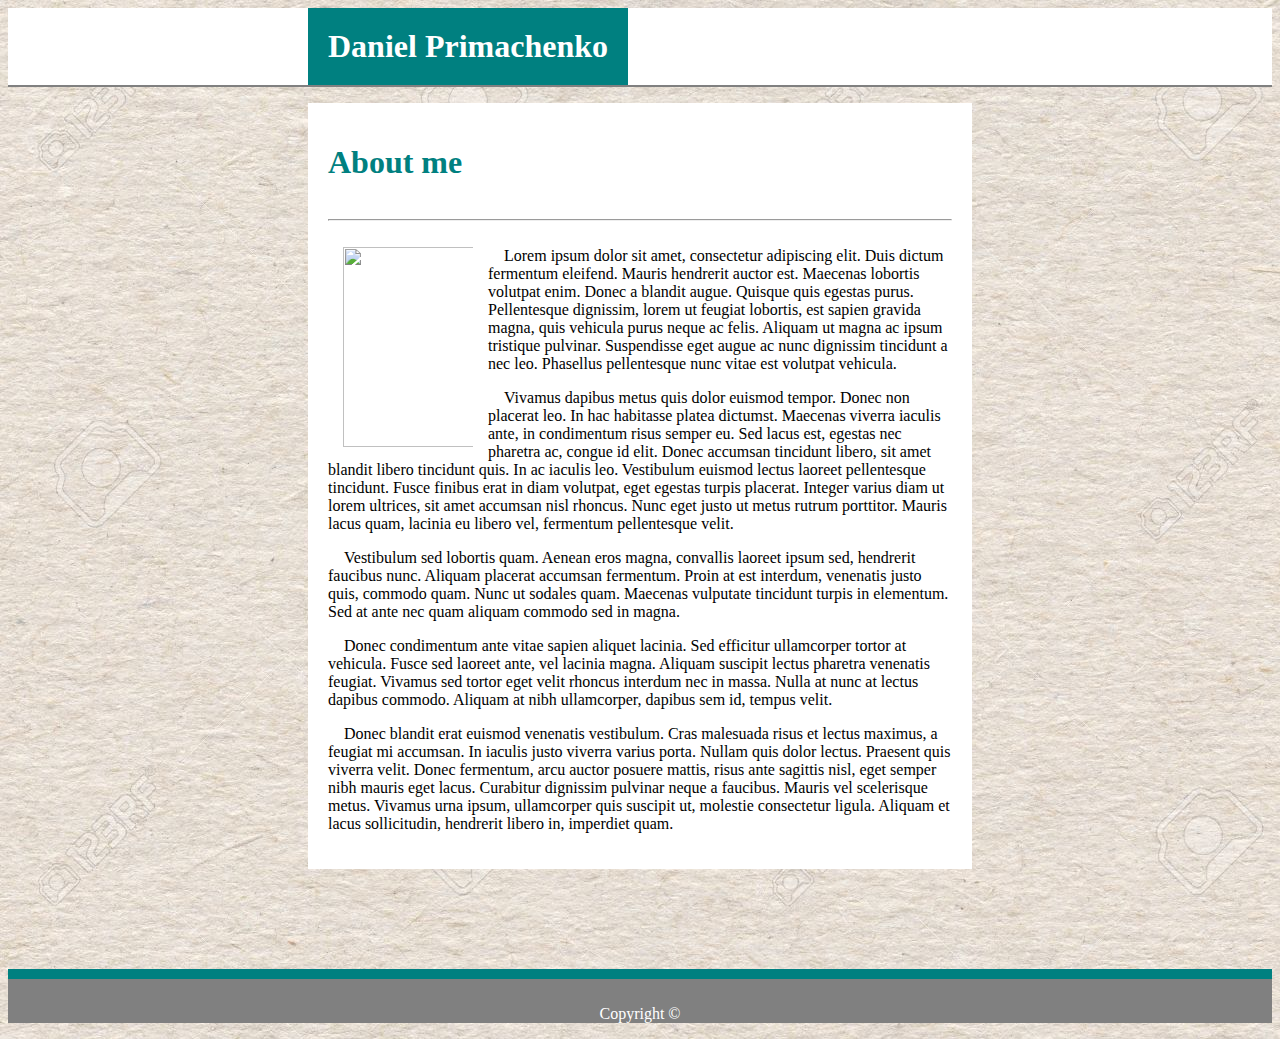
==== index.html @ ed083e77 "modified index.html & css" ====
<!DOCTYPE html>
<html lang="en">
<head>
	<title>My Bio</title>
	<meta charset="utf-8" content="width=device-width, initial-scale=1">
	<link rel="stylesheet" type="text/css" href="assets/css/styles.css">
</head>

<body>
		<header>
			<div id="name">
				<h1 id="my_name">Daniel Primachenko</h1>
			</div>
		</header>
	<br>
	<div class="container">
		<h1 id="me">About me</h1>
		<div id="about_me">
			<p>
				<hr>
				<br>
				<img style="padding: 0 15px; float: left;" id="Profile" src="http://s485437418.onlinehome.us/img/S.C_2015/Daniel%20Primachenko_2015.png" width="140" height="200">
				&emsp;Lorem ipsum dolor sit amet, consectetur adipiscing elit. Duis dictum fermentum eleifend. Mauris hendrerit auctor est. Maecenas lobortis volutpat enim. Donec a blandit augue. Quisque quis egestas purus. Pellentesque dignissim, lorem ut feugiat lobortis, est sapien gravida magna, quis vehicula purus neque ac felis. Aliquam ut magna ac ipsum tristique pulvinar. Suspendisse eget augue ac nunc dignissim tincidunt a nec leo. Phasellus pellentesque nunc vitae est volutpat vehicula.
			</p>
			<p>
				&emsp;Vivamus dapibus metus quis dolor euismod tempor. Donec non placerat leo. In hac habitasse platea dictumst. Maecenas viverra iaculis ante, in condimentum risus semper eu. Sed lacus est, egestas nec pharetra ac, congue id elit. Donec accumsan tincidunt libero, sit amet blandit libero tincidunt quis. In ac iaculis leo. Vestibulum euismod lectus laoreet pellentesque tincidunt. Fusce finibus erat in diam volutpat, eget egestas turpis placerat. Integer varius diam ut lorem ultrices, sit amet accumsan nisl rhoncus. Nunc eget justo ut metus rutrum porttitor. Mauris lacus quam, lacinia eu libero vel, fermentum pellentesque velit.
			</p>
			<p>
				&emsp;Vestibulum sed lobortis quam. Aenean eros magna, convallis laoreet ipsum sed, hendrerit faucibus nunc. Aliquam placerat accumsan fermentum. Proin at est interdum, venenatis justo quis, commodo quam. Nunc ut sodales quam. Maecenas vulputate tincidunt turpis in elementum. Sed at ante nec quam aliquam commodo sed in magna.
			</p>
			<p>
				&emsp;Donec condimentum ante vitae sapien aliquet lacinia. Sed efficitur ullamcorper tortor at vehicula. Fusce sed laoreet ante, vel lacinia magna. Aliquam suscipit lectus pharetra venenatis feugiat. Vivamus sed tortor eget velit rhoncus interdum nec in massa. Nulla at nunc at lectus dapibus commodo. Aliquam at nibh ullamcorper, dapibus sem id, tempus velit.
			</p>
			<p>
				&emsp;Donec blandit erat euismod venenatis vestibulum. Cras malesuada risus et lectus maximus, a feugiat mi accumsan. In iaculis justo viverra varius porta. Nullam quis dolor lectus. Praesent quis viverra velit. Donec fermentum, arcu auctor posuere mattis, risus ante sagittis nisl, eget semper nibh mauris eget lacus. Curabitur dignissim pulvinar neque a faucibus. Mauris vel scelerisque metus. Vivamus urna ipsum, ullamcorper quis suscipit ut, molestie consectetur ligula. Aliquam et lacus sollicitudin, hendrerit libero in, imperdiet quam.
			</p>
		</div>
</div>

</body>
<hr id="blue-line">
<footer>
	<p>Copyright &copy;</p>
</footer>
</html>
---- assets/css/styles.css ----
* {
  box-sizing:border-box;
}

header {
	background-color: white;
	position:sticky; 
	top:0;
	overflow: hidden; 
	margin: 0px auto;
	width: auto;
	box-shadow: 0px 2px grey;
}

#name {
	margin-left: 300px;
	float: left;
}

#my_name {
	margin: 0px!important;
	background-color: teal;
	color: white;
	padding: 20px;
}

.container {
	background-color: white;
	overflow: hidden; 
	margin-left: 300px;
	margin-right: 300px;
	padding: 20px;
	margin-bottom: 100px;
}

#about_me { 
	float: left;
}

#me {
	float: left;
	color: teal;
}

#Profile {
	float: left;
	width: 160px;
	height: 200px;
	padding: 10px;
}

body {
	background-image: url("../images/paper-bg.jpg");
}

footer {
	text-align: center;
	color: white;
	background-color: gray;
	padding-top: 10px;
}

#blue-line {
	color: teal;
	background-color: teal;
	height: 10px;
	border: solid 2px teal;
	margin: 0px;
}
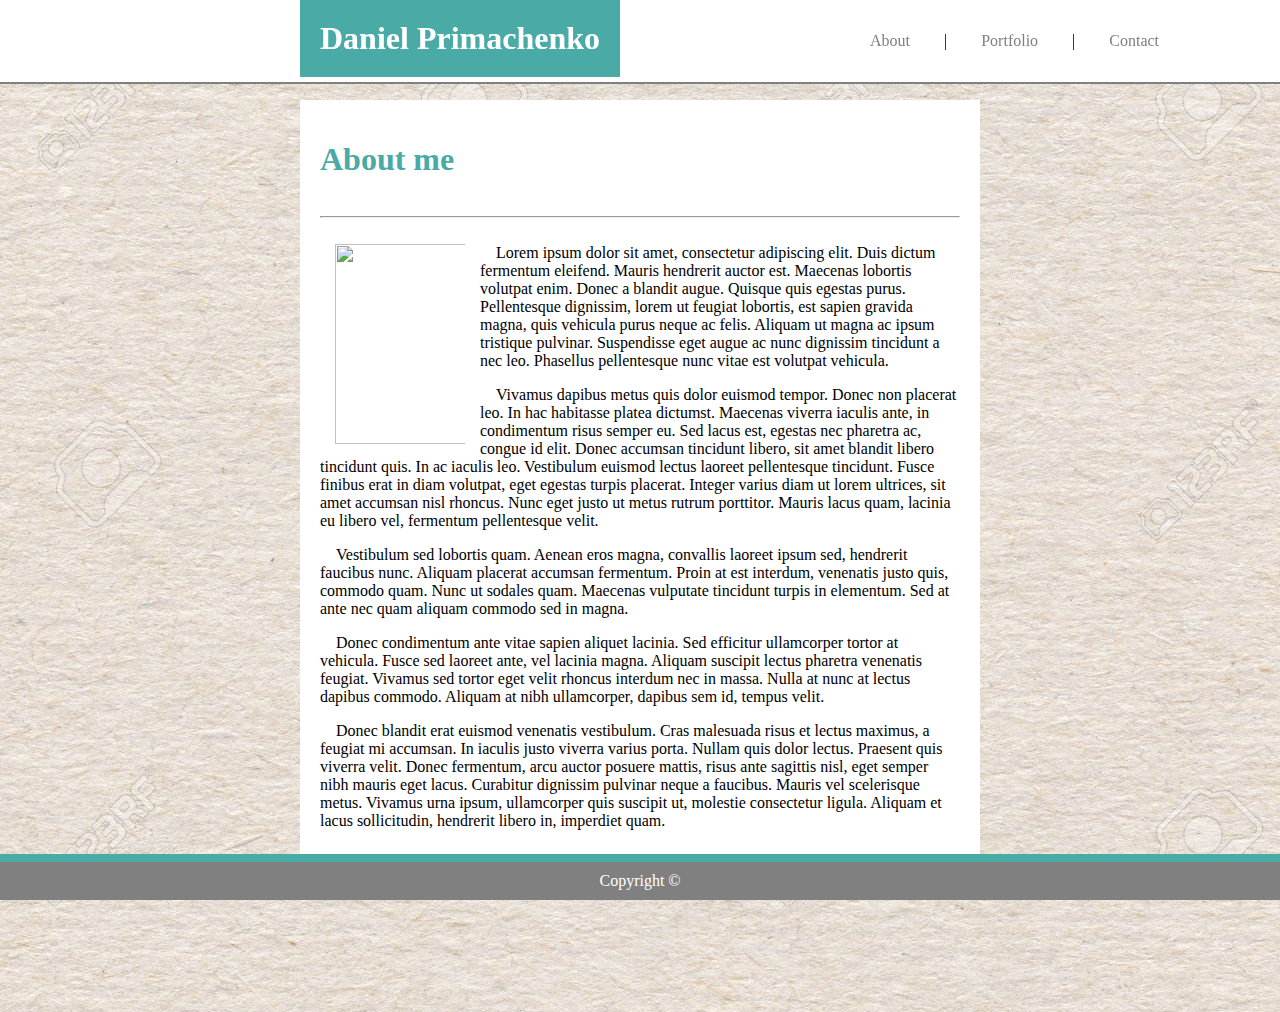
==== commit 0ce1a785: "modified index.html, contact.html, portfolio.html & css" ====
--- a/index.html
+++ b/index.html
@@ -10,6 +10,9 @@
 		<header>
 			<div id="name">
 				<h1 id="my_name">Daniel Primachenko</h1>
+			</div>
+			<div id="links"> 
+				<a href="index.html">About</a>&emsp;|&emsp;<a href="portfolio.html">Portfolio</a>&emsp;|&emsp;<a href="contact.html">Contact</a>
 			</div>
 		</header>
 	<br>
@@ -35,11 +38,10 @@
 				&emsp;Donec blandit erat euismod venenatis vestibulum. Cras malesuada risus et lectus maximus, a feugiat mi accumsan. In iaculis justo viverra varius porta. Nullam quis dolor lectus. Praesent quis viverra velit. Donec fermentum, arcu auctor posuere mattis, risus ante sagittis nisl, eget semper nibh mauris eget lacus. Curabitur dignissim pulvinar neque a faucibus. Mauris vel scelerisque metus. Vivamus urna ipsum, ullamcorper quis suscipit ut, molestie consectetur ligula. Aliquam et lacus sollicitudin, hendrerit libero in, imperdiet quam.
 			</p>
 		</div>
-</div>
+	</div>
 
 </body>
-<hr id="blue-line">
 <footer>
-	<p>Copyright &copy;</p>
+	Copyright &copy;
 </footer>
 </html>--- a/assets/css/styles.css
+++ b/assets/css/styles.css
@@ -10,6 +10,28 @@
 	margin: 0px auto;
 	width: auto;
 	box-shadow: 0px 2px grey;
+	z-index: 2;
+}
+
+#links {
+	float: right;
+	padding: 20px;
+	width: 35%;
+
+}
+
+a:link, a:visited {
+	background-color: white;
+	color: grey;
+	padding: 12px 18px;
+	text-align: center;
+  	text-decoration: none;
+ 	display: inline-block;
+}
+
+a:hover, a:active {
+  background-color: #4aaaa5;
+  color: white;
 }
 
 #name {
@@ -19,7 +41,7 @@
 
 #my_name {
 	margin: 0px!important;
-	background-color: teal;
+	background-color: #4aaaa5;
 	color: white;
 	padding: 20px;
 }
@@ -39,7 +61,7 @@
 
 #me {
 	float: left;
-	color: teal;
+	color: #4aaaa5;
 }
 
 #Profile {
@@ -49,21 +71,101 @@
 	padding: 10px;
 }
 
+.centered {
+	background-color: #4aaaa5;
+	position: absolute;
+  	top: 80%;
+  	left: 50%;
+  	transform: translate(-50%, -50%);
+  	width: 89.5%;
+  	padding-top: 10px;
+  	padding-bottom: 10px;
+}
+
+input[type=text], select, textarea {
+  width: 100%;
+  padding: 12px;
+  border: 1px solid #ccc;
+  border-radius: 4px;
+  box-sizing: border-box;
+  margin-top: 6px;
+  margin-bottom: 16px;
+  resize: vertical;
+}
+
+input[type=submit] {
+  background-color: #4aaaa5;
+  color: white;
+  padding: 12px 20px;
+  border: none;
+  border-radius: 4px;
+  cursor: pointer;
+}
+
+input[type=submit]:hover {
+  background-color: #45a049;
+}
+
+.form {
+  border-radius: 5px;
+  background-color: white;
+  color: grey;
+  padding: 20px;
+}
+
+#pic1 {
+	color: white;
+	position: relative;
+  	text-align: center;
+	float: left;
+	margin: 10px;
+}
+
+#pic2 {
+	color: white;
+	position: relative;
+  	text-align: center;
+	float: left;
+	margin: 10px;
+}
+
+#pic3 {
+	color: white;
+	position: relative;
+  	text-align: center;
+	float: left;
+	margin: 10px;
+}
+
+#pic4 {
+	color: white;
+	position: relative;
+  	text-align: center;
+	float: left;
+	margin: 10px;
+}
+
+#pic5 {
+	color: white;
+	position: relative;
+  	text-align: center;
+	float: left;
+	margin: 10px;
+}
+
 body {
 	background-image: url("../images/paper-bg.jpg");
+	width: 100%;
+	margin: 0px;
 }
 
 footer {
+	position:sticky; 
+	bottom: 0px;
 	text-align: center;
 	color: white;
 	background-color: gray;
-	padding-top: 10px;
-}
-
-#blue-line {
-	color: teal;
-	background-color: teal;
-	height: 10px;
-	border: solid 2px teal;
-	margin: 0px;
+	padding: 10px;
+	margin-bottom: 0px!important;
+	border-top: 8px solid #4aaaa5;
 }